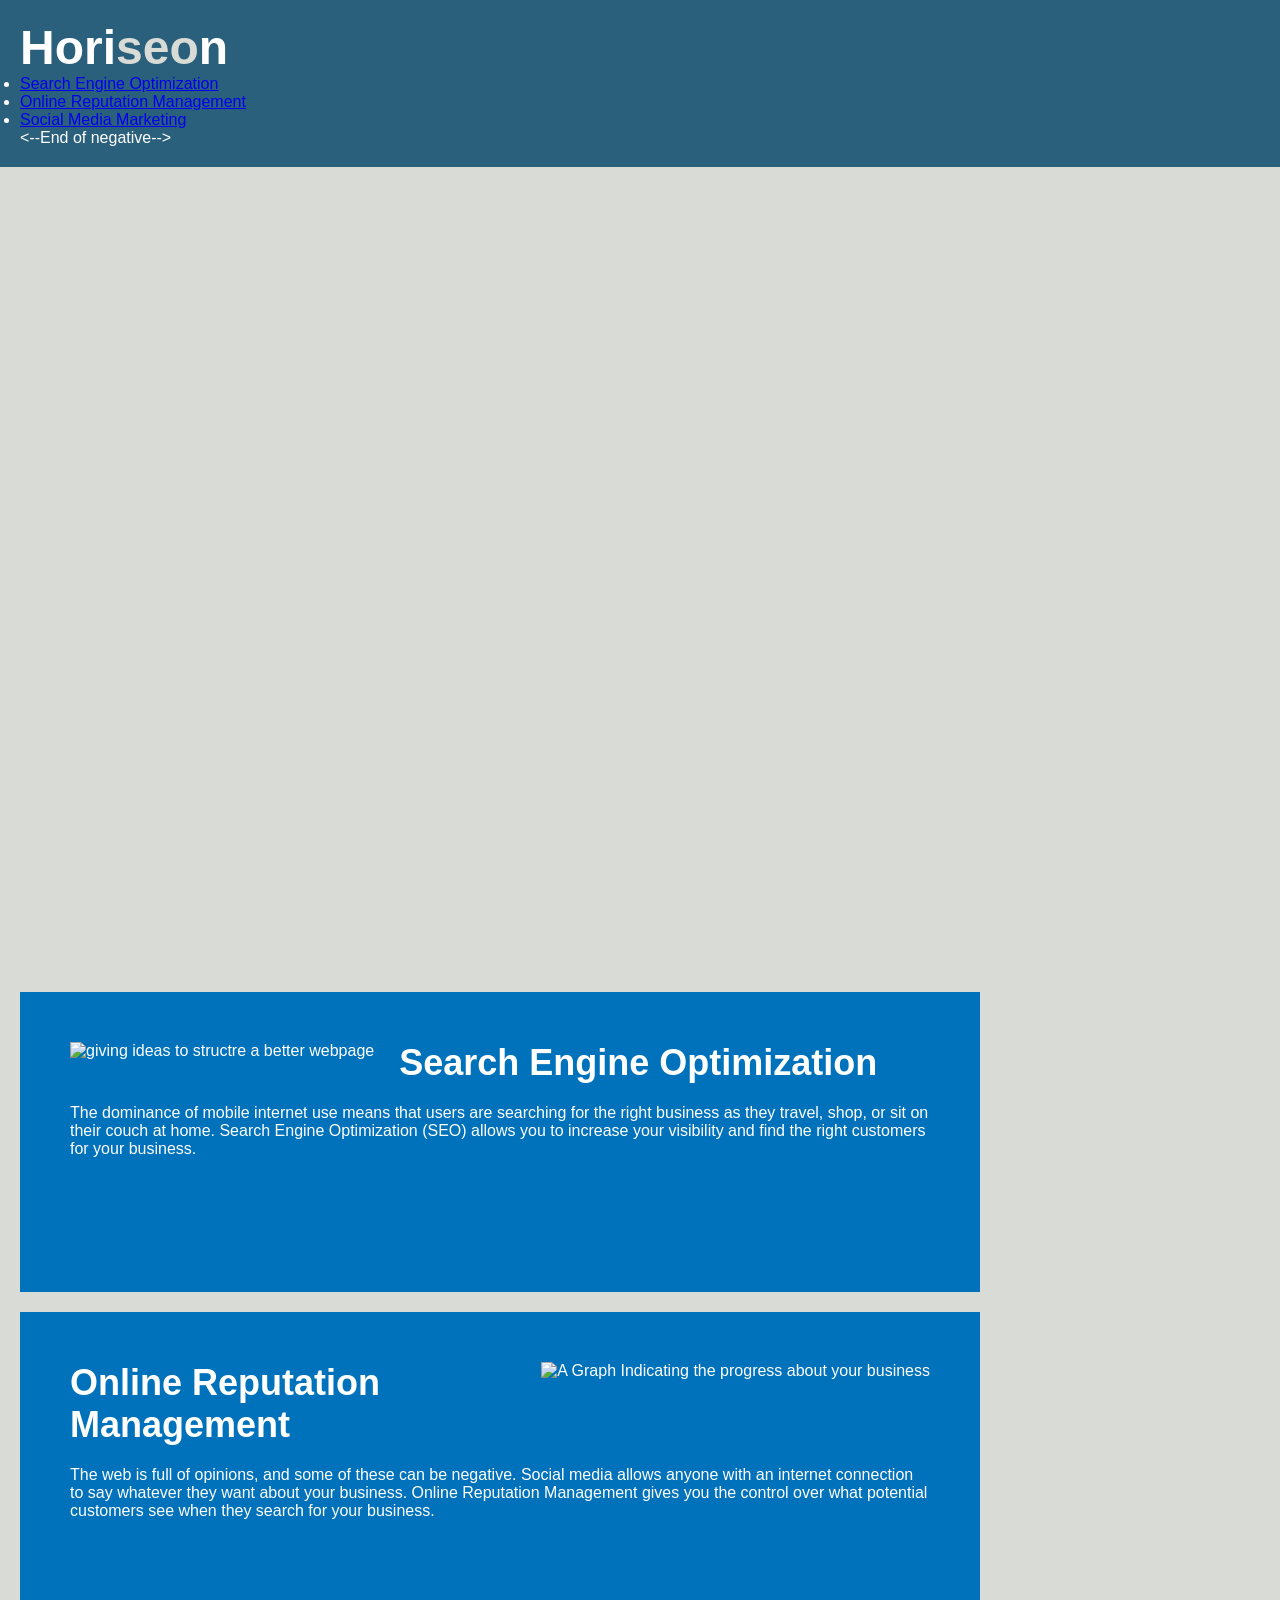
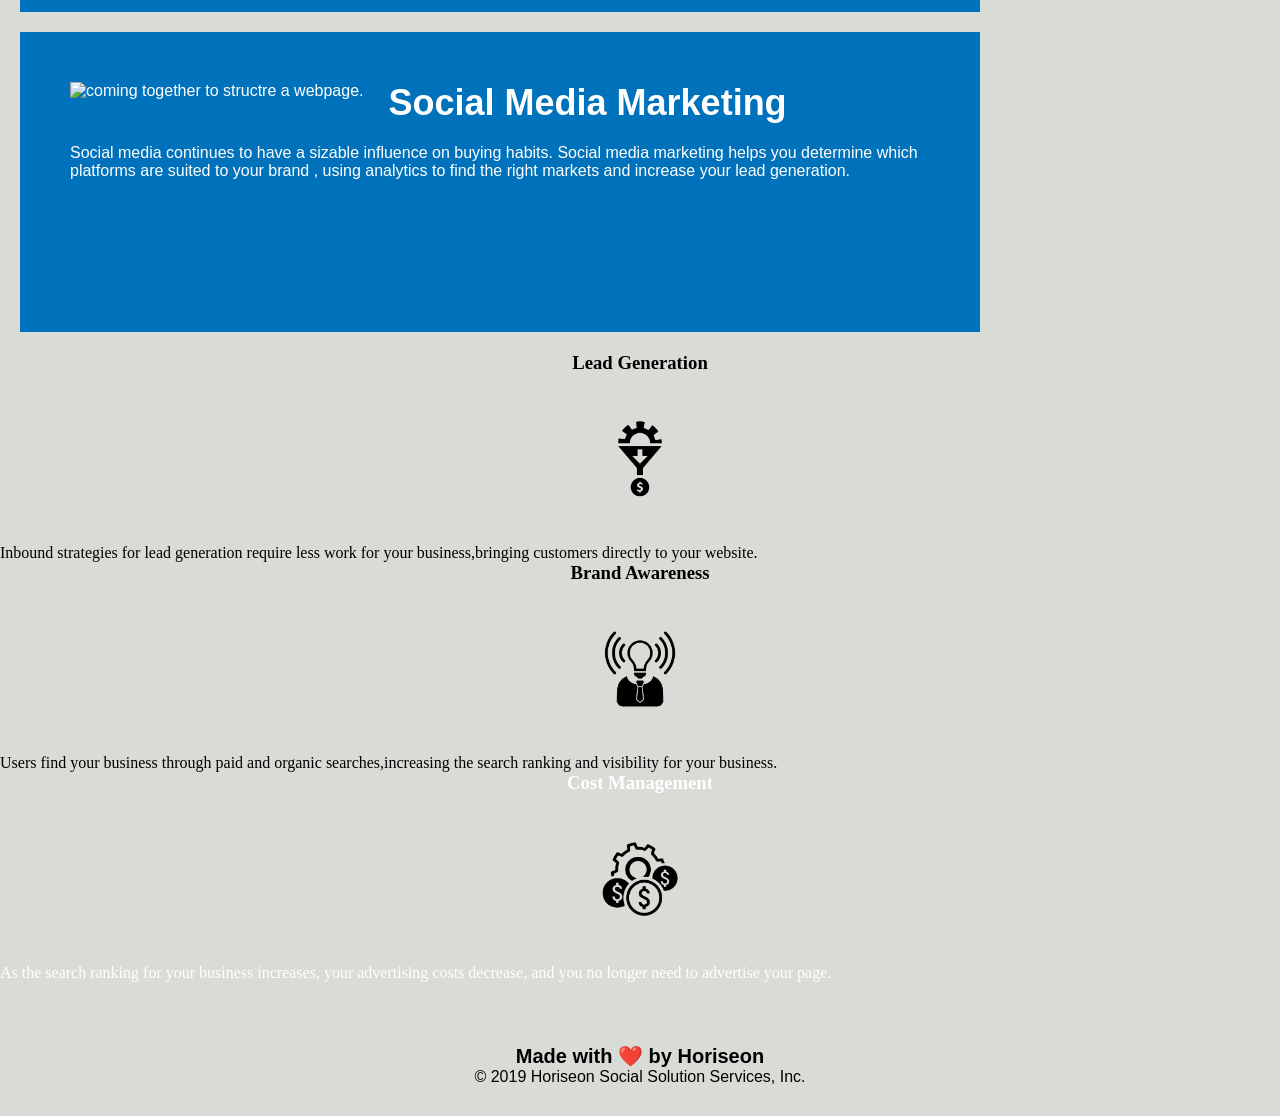
==== index.html @ e1c2a420 "removed develop folder" ====
<header>
<!DOCTYPE html>
<html lang="en-us">

<head>
    <meta charset="UTF-8" />
    <link rel="stylesheet" href="./assets/css/style.css">
    <title>Horiseon</title>
</head>

<body>
    <!--start of the header-->
    <header class= "header">
        <h1>Hori<span class="seo">seo</span>n</h1>
        <!--Start of navigation-->
        <nav>
            <ul>
                <li><a href="#search-engine-optimization">Search Engine Optimization</a></li>
                <li><a href="#online-reputation-management">Online Reputation Management</a></li>
                 <li><a href="#social-media-marketing">Social Media Marketing</a></li>
            </ul>
            </nav>
            <--End of negative-->
            </header>
            <!-- End of the header --> 

            <!-- Start of image -->
            <figure class="hero"></figure>
            <!-- End of the image -->


    <!-- Begining of main Section -->
    <section class="content">
        <!-- Start of the search Engine Optimization Sub Section -->
        <div id= "search-engine-optimization" class =search-engine-optimization>
            <img src="./assets/images/search-engine-optimization.jpg" class="float-left" alt=" giving ideas to structre a better webpage " />
            <h2>Search Engine Optimization</h2>
            <p>
                The dominance of mobile internet use means that users are searching for the right business as they travel,
                 shop, or sit on their couch at home. 
                 Search Engine Optimization (SEO) allows you to increase your visibility and find the right customers for your business. </p>
        </div>
        <div id="online-reputation-management" class="online-reputation-management">
            <img src="./assets/images/online-reputation-management.jpg" class="float-right" alt=" A Graph Indicating the progress about your business " </>
            <h2>Online Reputation Management</h2>
            <p>The web is full of opinions, and some of these can be negative. 
                Social media allows anyone with an internet connection to say whatever they want about your business. 
                Online Reputation Management gives you the control over what potential customers see when they search for your business.</p>
        </div>
        <div id="social-media-marketing" class="social-media-marketing">
            <img src="./assets/images/social-media-marketing.jpg" class="float-left" alt=" coming together to structre a webpage. " />
            <h2>Social Media Marketing</h2>
            <p>Social media continues to have a sizable influence on buying habits. Social media marketing helps you determine which platforms are suited to your brand
                , using analytics to find the right markets and increase your lead generation.</p>
        </div>
        <!-- End of the Main Section -->
        </section>
        <!-- End of the main Section -->


    <!-- Start of the Main Side Section -->
    <aside class="benefits">
        <!-- start of the benfit Lead Sub Side Section -->
        <div class="benefit-lead">
            <h3>Lead Generation</h3>
            <img src="./assets/images/lead-generation.png" alt="gears turn to money" /> 
            <p>Inbound strategies for lead generation require less work for your business,bringing customers directly to your website.</p>
        </div>
  <!-- End of the benfit lead Side sub -->

  <!-- Start of Benfit-brand  Sub Side Section -->
        <div class="benefit-brand">
            <h3>Brand Awareness</h3>
            <img src="./assets/images/brand-awareness.png" alt="humans having ideas" />
            <p>Users find your business through paid and organic searches,increasing the search ranking and visibility for your business.</p>
        </div>
        <!-- Start of the Benfit-cost Sub Side Section -->
        <div class="benefit-cost">
            <h3>Cost Management</h3>
            <img src="./assets/images/cost-management.png" alt="showing how working can turn into money. "></img>
            <p>As the search ranking for your business increases, your advertising costs decrease, and you no longer need to advertise your page.</p>
        </div>
<!-- End of the benfi-cost side section -->

    </aside>
<!-- End of the Main Sub-Side Section -->

    <!-- Start of the Footer -->
    <footer class="footer">
        <header>
        <h2>Made with ❤️️ by Horiseon</h2>
        <p>&copy; 2019 Horiseon Social Solution Services, Inc.</p>
    </div>
</header>
</body>
</html>
---- assets/css/style.css ----
* {
    box-sizing: border-box;
    padding: 0;
    margin: 0;
}

body {
    background-color: #d9dcd6;
}

/*Start of header and navigation styling bar starts*/
.header {
    padding: 20px;
    font-family: 'Trebuchet MS', 'Lucida Sans Unicode', 'Lucida Grande', 'Lucida Sans', Arial, sans-serif;
    background-color: #2a607c;
    color: #ffffff;
}

.header h1 {
    display: inline-block;
    font-size: 48px;
}

.header h1 .seo {
    color: #d9dcd6;
}

.header div {
    padding-top: 15px;
    margin-right: 20px;
    float: right;
    font-family: 'Gill Sans', 'Gill Sans MT', Calibri, 'Trebuchet MS', sans-serif;
    font-size: 20px;
}

.header div ul {
    list-style-type: none;
}

.header div ul li {
    display: inline-block;
    margin-left: 25px;
}
/* Header and Navigation End/*

a {
    color: #ffffff;
    text-decoration: none;
}

p {
    font-size: 16px;
}

/* Hero section begins */
.hero {
    height: 800px;
    width: 100%;
    margin-bottom: 25px;
    background-image: url("../images/digital-marketing-meeting.jpg");
    background-size: cover;
    background-position: center;
}
/* Hero section Ends */

.float-left {
    float: left;
    margin-right: 25px;
}

.float-right {
    float: right;
    margin-left: 25px;
}

.content {
    width: 75%;
    display: inline-block;
    margin-left: 20px;
}

/* Elment Section and Sub Section Begin */
.search-engine-optimization
.online-reputation-management
.social-media-marketing {
    margin-right: 20px;
    padding: 20px;
    clear: both;
    float: right;
    width: 20%;
    height: 100%;
    font-family: 'Gill Sans', 'Gill Sans MT', Calibri, 'Trebuchet MS', sans-serif;
    background-color: #2589bd;
}

.search-engine-optimization img,
.online-reputation-management img,
.social-media-marketing img {
    margin-bottom: 32px;
    color: #ffffff;
}

.search-engine-optimization h2, 
.online-reputation-management h2,
.social-media-marketing h2 {
    margin-bottom: 32px;
    color: #ffffff;
}

.benefit-cost {
    margin-bottom: 32px;
    color: #ffffff;
}

.benefit-lead h3 {
    margin-bottom: 10px;
    text-align: center;
}

.benefit-brand h3 {
    margin-bottom: 10px;
    text-align: center;
}

.benefit-cost h3 {
    margin-bottom: 10px;
    text-align: center;
}

.benefit-lead img {
    display: block;
    margin: 10px auto;
    max-width: 150px;
}

.benefit-brand img {
    display: block;
    margin: 10px auto;
    max-width: 150px;
}

.benefit-cost img {
    display: block;
    margin: 10px auto;
    max-width: 150px;
}

.search-engine-optimization {
    margin-bottom: 20px;
    padding: 50px;
    height: 300px;
    font-family: 'Gill Sans', 'Gill Sans MT', Calibri, 'Trebuchet MS', sans-serif;
    background-color: #0072bb;
    color: #ffffff;
}

.online-reputation-management {
    margin-bottom: 20px;
    padding: 50px;
    height: 300px;
    font-family: 'Gill Sans', 'Gill Sans MT', Calibri, 'Trebuchet MS', sans-serif;
    background-color: #0072bb;
    color: #ffffff;
}

.social-media-marketing {
    margin-bottom: 20px;
    padding: 50px;
    height: 300px;
    font-family: 'Gill Sans', 'Gill Sans MT', Calibri, 'Trebuchet MS', sans-serif;
    background-color: #0072bb;
    color: #ffffff;
}

.search-engine-optimization img {
    max-height: 200px;
}

.online-reputation-management img {
    max-height: 200px;
}

.social-media-marketing img {
    max-height: 200px;
}

.search-engine-optimization h2 {
    margin-bottom: 20px;
    font-size: 36px;
}

.online-reputation-management h2 {
    margin-bottom: 20px;
    font-size: 36px;
}

.social-media-marketing h2 {
    margin-bottom: 20px;
    font-size: 36px;
}

.footer {
    padding: 30px;
    clear: both;
    font-family: 'Trebuchet MS', 'Lucida Sans Unicode', 'Lucida Grande', 'Lucida Sans', Arial, sans-serif;
    text-align: center;
}

.footer h2 {
    font-size: 20px;
}
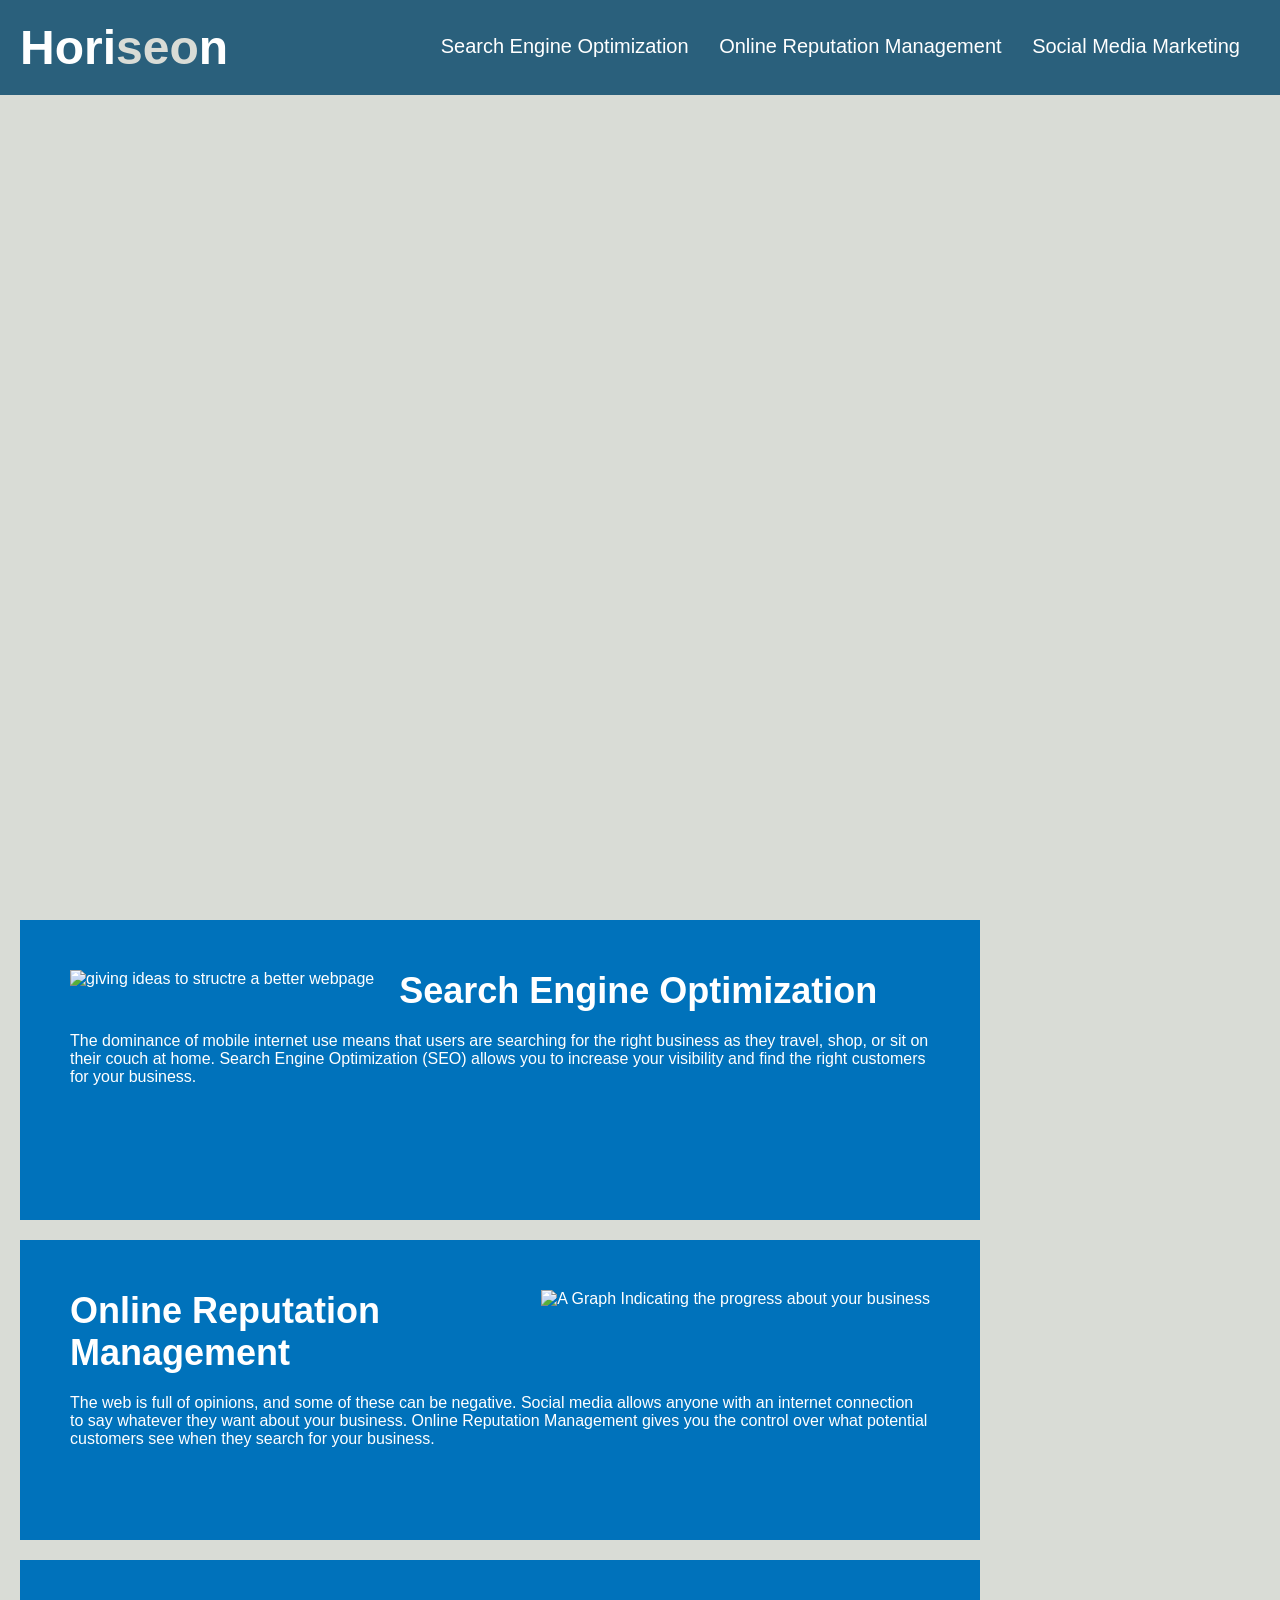
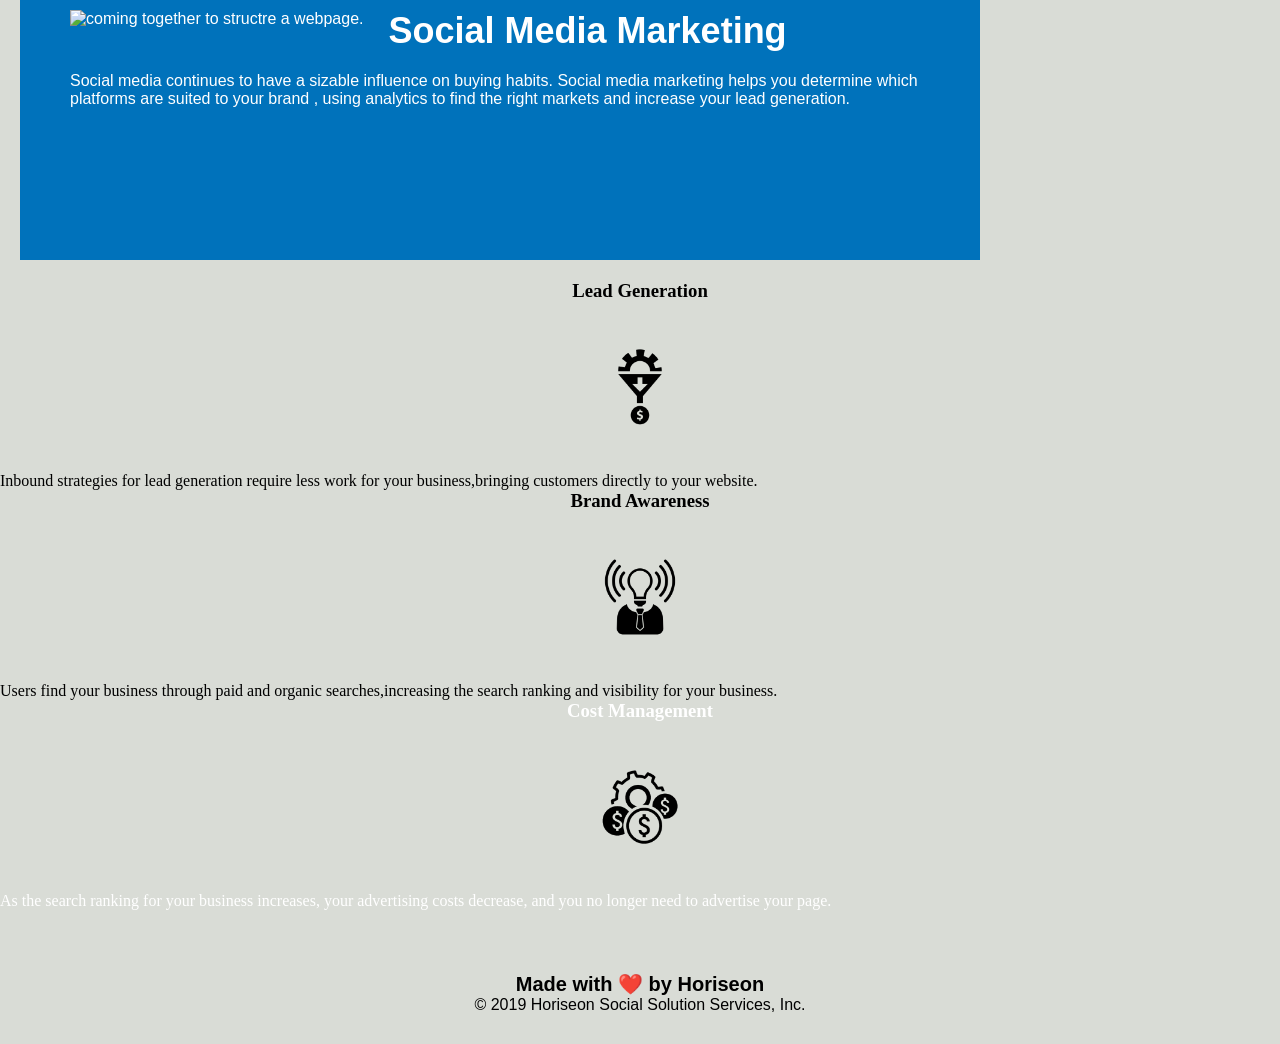
==== commit 85e55682: "minor changes to css" ====
--- a/index.html
+++ b/index.html
@@ -20,7 +20,7 @@
                  <li><a href="#social-media-marketing">Social Media Marketing</a></li>
             </ul>
             </nav>
-            <--End of negative-->
+            <!--End of negative-->
             </header>
             <!-- End of the header --> 
 
--- a/assets/css/style.css
+++ b/assets/css/style.css
@@ -25,7 +25,7 @@
     color: #d9dcd6;
 }
 
-.header div {
+.header nav {
     padding-top: 15px;
     margin-right: 20px;
     float: right;
@@ -33,15 +33,15 @@
     font-size: 20px;
 }
 
-.header div ul {
+.header nav ul {
     list-style-type: none;
 }
 
-.header div ul li {
+.header nav ul li {
     display: inline-block;
     margin-left: 25px;
 }
-/* Header and Navigation End/*
+/* Header and Navigation End*/
 
 a {
     color: #ffffff;
